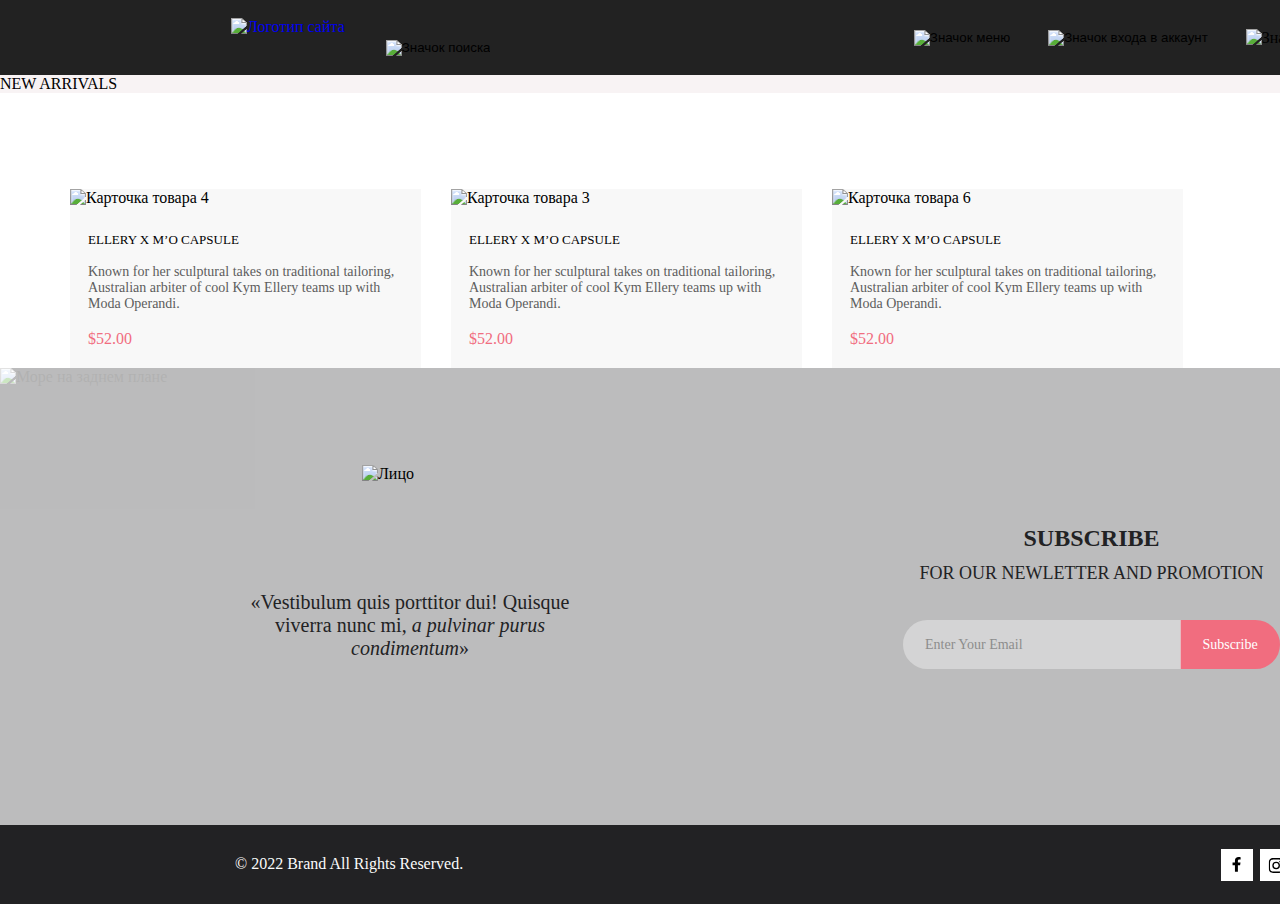
==== product.html @ b877c043 "Вспомнил Figma и немного поработал над макетом" ====
<!DOCTYPE html>
<html lang="en">

<head>
	<meta charset="UTF-8">
	<meta name="viewport" content="width=device-width, initial-scale=1.0">
	<link rel="stylesheet" href="styles/style.css">
	<title>Document</title>
</head>

<body>
	<h1 style="display:none;">My internet shop</h1>
	<header class="header">
		<div class="left_header_group">
			<a href="#" class="left_header_logo">
				<img src="./img/Logo.webp" alt="Логотип сайта">
			</a>
			<button class="header_button">
				<img src="./img/Find.webp" width="26" height="26" alt="Значок поиска">
			</button>
		</div>
		<div class="right_header_group">
			<button class="header_button" id="mainmenubutton">
				<img src="./img/Menu.webp" width="32" height="23" alt="Значок меню">
			</button>
			<button class="header_button hidden">
				<img src="./img/Account.webp" alt="Значок входа в аккаунт">
			</button>
			<div class="header_button hidden position_relative">
				<div class="basket-count">5</div>
				<img src="./img/Basket.webp" alt="Значок корзины">
			</div>
		</div>
	</header>
	<section class="breadcrumb">
		<p>NEW ARRIVALS</p>
		<p>HOME / MEN / NEW ARRIVALS </p>
	</section>


	<section class="products">
		<div class="cards">
			<div class="card">
				<img class="card_image" src="./img/card4.webp" alt="Карточка товара 4">
				<div class="card_image__selected">
					<button class="add-to-card-button">
						<img src="./img/Basket.webp" alt="Значок добавления в корзину">
						Add to&nbsp;Card
					</button>
				</div>
				<h3 class="card_header">ELLERY X&nbsp;M&rsquo;O CAPSULE</h3>
				<p class="card_text">Known for her sculptural takes on&nbsp;traditional tailoring, Australian arbiter
					of&nbsp;cool Kym
					Ellery teams up&nbsp;with Moda
					Operandi.</p>
				<p class="card_price">$52.00</p>
			</div>
			<div class="card">
				<img class="card_image" src="./img/card3.webp" alt="Карточка товара 3">
				<div class="card_image__selected">
					<button class="add-to-card-button">
						<img src="./img/Basket.webp" alt="Значок добавления в корзину">
						Add to&nbsp;Card
					</button>
				</div>
				<h3 class="card_header">ELLERY X&nbsp;M&rsquo;O CAPSULE</h3>
				<p class="card_text">Known for her sculptural takes on&nbsp;traditional tailoring, Australian arbiter
					of&nbsp;cool Kym
					Ellery teams up&nbsp;with Moda
					Operandi.</p>
				<p class="card_price">$52.00</p>
			</div>
			<div class="card">
				<img class="card_image" src="./img/card6.webp" alt="Карточка товара 6">
				<div class="card_image__selected">
					<button class="add-to-card-button">
						<img src="./img/Basket.webp" alt="Значок добавления в корзину">
						Add to&nbsp;Card
					</button>
				</div>
				<h3 class="card_header">ELLERY X&nbsp;M&rsquo;O CAPSULE</h3>
				<p class="card_text">Known for her sculptural takes on&nbsp;traditional tailoring, Australian arbiter
					of&nbsp;cool Kym
					Ellery teams up&nbsp;with Moda
					Operandi.</p>
				<p class="card_price">$52.00</p>
			</div>
		</div>
	</section>
	<section class="subscribe">
		<img class="subscribe-background" src="./img/Sea.webp" alt="Море на заднем плане">
		<div class="subscribe-info">
			<img class="subscribe-info__image" src="./img/Intersect.webp" alt="Лицо">
			<p class="subscribe-info_text">&laquo;Vestibulum quis porttitor dui! Quisque viverra nunc&nbsp;mi, <span
					class="subscribe-info_text__italic">a&nbsp;pulvinar purus
					condimentum</span>&raquo;</p>
		</div>
		<div class="subscribe-buttongroup">
			<h2 class="subscribe-buttongroup_h3">SUBSCRIBE</h2>
			<p class="subscribe-buttongroup_p">FOR OUR NEWLETTER AND PROMOTION</p>
			<form class="subscribe-buttongroup_form" action="#">
				<input class="subscribe-buttongroup__input" type="email" name="email" id="email" placeholder="Enter Your Email">
				<button class="subscribe-buttongroup_button" type="submit">Subscribe</button>
			</form>
		</div>
	</section>
	<footer class="footer">
		<p class="footer-text">&copy;&nbsp;2022 Brand All Rights Reserved.</p>
		<div class="footer_icons">
			<div class="footer_icons-icon">
				<svg xmlns="http://www.w3.org/2000/svg" width="11" height="16">
					<path
						d="m9.088 8.28.419-2.664H6.89V3.887c0-.729.366-1.439 1.538-1.439h1.19V.18S8.537 0 7.505 0C5.35 0 3.942 1.276 3.942 3.586v2.03H1.547V8.28h2.395v6.44H6.89V8.28h2.198Z" />
				</svg>
			</div>
			<div class="footer_icons-icon">
				<svg xmlns="http://www.w3.org/2000/svg" width="16" height="17">
					<g clip-path="url(#a)">
						<path
							d="M8.137 4.682a3.812 3.812 0 0 0-3.821 3.815 3.812 3.812 0 0 0 3.82 3.815 3.812 3.812 0 0 0 3.822-3.815 3.812 3.812 0 0 0-3.821-3.815Zm0 6.295a2.487 2.487 0 0 1-2.485-2.48 2.485 2.485 0 0 1 4.97 0 2.487 2.487 0 0 1-2.485 2.48Zm4.869-6.451c0 .494-.4.89-.892.89a.89.89 0 1 1 .891-.89Zm2.53.903c-.056-1.192-.329-2.248-1.204-3.118-.87-.87-1.928-1.142-3.122-1.202-1.23-.07-4.919-.07-6.15 0-1.19.056-2.248.329-3.122 1.199-.875.87-1.144 1.925-1.204 3.117-.07 1.229-.07 4.911 0 6.14.056 1.192.329 2.248 1.204 3.117.874.87 1.929 1.143 3.123 1.202 1.23.07 4.918.07 6.149 0 1.194-.056 2.251-.328 3.122-1.202.872-.87 1.145-1.925 1.204-3.117.07-1.229.07-4.908 0-6.136Zm-1.59 7.454a2.513 2.513 0 0 1-1.416 1.414c-.981.389-3.31.3-4.393.3-1.084 0-3.416.085-4.393-.3a2.513 2.513 0 0 1-1.417-1.414c-.39-.98-.3-3.304-.3-4.386 0-1.083-.086-3.41.3-4.386.26-.651.761-1.153 1.417-1.415.98-.388 3.309-.299 4.393-.299 1.084 0 3.415-.086 4.393.3.652.258 1.154.76 1.417 1.414.389.979.3 3.303.3 4.386 0 1.082.089 3.41-.3 4.386Z" />
					</g>
					<defs>
						<clipPath id="a">
							<path fill="#fff" d="M.684 0h14.899v17H.684z" />
						</clipPath>
					</defs>
				</svg>
			</div>
			<div class="footer_icons-icon">
				<svg xmlns="http://www.w3.org/2000/svg" width="13" height="16">
					<g clip-path="url(#a)">
						<path
							d="M6.74.203C3.556.203.408 2.341.408 5.8c0 2.2 1.23 3.45 1.974 3.45.308 0 .484-.863.484-1.106 0-.29-.735-.91-.735-2.119 0-2.513 1.9-4.294 4.358-4.294 2.114 0 3.678 1.21 3.678 3.431 0 1.66-.661 4.772-2.803 4.772-.773 0-1.434-.562-1.434-1.368 0-1.182.82-2.325.82-3.544 0-2.069-2.915-1.694-2.915.806 0 .525.065 1.106.298 1.584-.428 1.857-1.304 4.622-1.304 6.535 0 .59.084 1.172.14 1.762.105.12.053.107.214.047 1.564-2.156 1.509-2.578 2.216-5.4.382.732 1.37 1.125 2.151 1.125 3.297 0 4.777-3.234 4.777-6.15 0-3.103-2.663-5.128-5.587-5.128Z" />
					</g>
					<defs>
						<clipPath id="b">
							<path fill="#fff" d="M.408 0h11.92v16H.407z" />
						</clipPath>
					</defs>
				</svg>
			</div>
			<div class="footer_icons-icon">
				<svg xmlns="http://www.w3.org/2000/svg" width="17" height="16">
					<g clip-path="url(#a)">
						<path
							d="M14.418 4.741c.01.142.01.284.01.426 0 4.335-3.277 9.33-9.267 9.33a9.16 9.16 0 0 1-5.002-1.472c.262.03.515.04.787.04a6.495 6.495 0 0 0 4.044-1.4A3.266 3.266 0 0 1 1.944 9.39c.202.03.404.05.615.05.293 0 .585-.04.857-.111A3.274 3.274 0 0 1 .805 6.112V6.07c.433.244.937.396 1.472.416a3.283 3.283 0 0 1-1.452-2.73c0-.61.161-1.168.444-1.656a9.238 9.238 0 0 0 6.715 3.432 3.727 3.727 0 0 1-.08-.751c0-1.807 1.452-3.28 3.257-3.28a3.24 3.24 0 0 1 2.38 1.036 6.386 6.386 0 0 0 2.067-.792 3.266 3.266 0 0 1-1.432 1.807 6.494 6.494 0 0 0 1.876-.507 7.029 7.029 0 0 1-1.634 1.695Z" />
					</g>
					<defs>
						<clipPath id="c">
							<path fill="#fff" d="M.16 0H16.05v16H.16z" />
						</clipPath>
					</defs>
				</svg>
			</div>
		</div>
	</footer>
	<script>
		const mainmenu = document.getElementById('mainmenu')
		const mainmenubutton = document.getElementById('mainmenubutton')

		mainmenu.hidden = true

		function toggleMenu() {
			mainmenu.hidden = !mainmenu.hidden
		}

		mainmenubutton.addEventListener('click', toggleMenu)

	</script>
</body>

</html>
---- styles/style.css ----
@font-face {
  font-family: "Lato";
  src: url("../fonts/Lato-Regular.woff2") format("woff2");
  font-weight: normal;
  font-style: normal;
  font-display: swap;
}
@font-face {
  font-family: "Lato";
  src: url("../fonts/Lato-Bold.woff2") format("woff2");
  font-weight: bold;
  font-style: normal;
  font-display: swap;
}
@font-face {
  font-family: "Lato";
  src: url("../fonts/Lato-Light.woff2") format("woff2");
  font-weight: 300;
  font-style: normal;
  font-display: swap;
}
@font-face {
  font-family: "../fonts/Lato";
  src: url("Lato-Black.woff2") format("woff2");
  font-weight: 900;
  font-style: normal;
  font-display: swap;
}
.header {
  width: 1600px;
  margin: 0px auto;
  background-color: #222;
  display: flex;
  justify-content: space-between;
}

.left_header_group {
  margin: 18px auto 19px 231px;
  display: flex;
  justify-content: space-between;
  align-items: end;
  gap: 41px;
  height: 38px;
}

.left_header_logo {
  height: 38px;
}

.header_button {
  background: none;
  border: none;
}

.right_header_group {
  margin: 19px 230px 19px auto;
  padding-top: 2px;
  padding-bottom: 2px;
  display: flex;
  justify-content: space-between;
  align-items: center;
  gap: 38px;
}

.position_relative {
  position: relative;
}

.basket-count {
  position: absolute;
  right: -10px;
  top: -9px;
  height: 19px;
  width: 19px;
  text-align: center;
  background-color: #f16d7f;
  border-radius: 50%;
  color: #fff;
  font-family: Lato;
  font-size: 12px;
  font-style: normal;
  font-weight: 400;
  line-height: normal;
}

.main_logo {
  width: 1600px;
  margin: 0px auto;
  background-color: #f1e4e6;
  display: flex;
  justify-content: center;
  position: relative;
}

.main-menu {
  width: 232px;
  position: absolute;
  top: 0px;
  right: 0px;
  background-color: #fff;
  filter: drop-shadow(6px 4px 35px rgba(0, 0, 0, 0.21));
  padding: 32px;
}

.main-menu_header1 {
  display: block;
  margin-bottom: 24px;
  color: #000;
  font-family: Lato;
  font-size: 14px;
  font-style: normal;
  font-weight: 700;
  line-height: normal;
}

.main-menu_header2 {
  display: block;
  margin-top: 20px;
  margin-bottom: 12px;
  color: #f16d7f;
  font-family: Lato;
  font-size: 14px;
  font-style: normal;
  font-weight: 400;
  line-height: normal;
}

.main-menu_item {
  display: block;
  margin-left: 22px;
  margin-top: 11px;
  margin-bottom: 11px;
  color: #6f6e6e;
  font-family: Lato;
  font-size: 14px;
  font-style: normal;
  font-weight: 400;
  line-height: normal;
}

.main_banner {
  margin: 290px 331px 381px 63px;
  border-left: 12px solid #f16d7f;
  padding-left: 16px;
}

.main_logo_header1 {
  color: #222;
  font-family: Lato;
  font-size: 48px;
  font-style: normal;
  font-weight: 900;
  line-height: normal;
}

.main_logo_header2 {
  color: #222;
  font-family: Lato;
  font-size: 32px;
  font-style: normal;
  font-weight: 700;
  line-height: normal;
}

.main_logo_span {
  color: #f16d7f;
}

.offer {
  width: 1140px;
  margin: 65px auto 0px;
  display: flex;
  flex-wrap: wrap;
  justify-content: center;
  gap: 30px;
}

.offer_for_men_background {
  width: 360px;
  height: 260px;
  background-image: url(../img/offer_for_men.webp);
}

.offer_for_women_background {
  width: 360px;
  height: 260px;
  background-image: url(../img/offer_for_women.webp);
}

.offer_for_kids_background {
  width: 360px;
  height: 260px;
  background-image: url(../img/offer_for_kids.webp);
}

.offer_accesories_background {
  width: 1140px;
  height: 180px;
  background-image: url(../img/offer-accesories.webp);
}

.filler {
  background-color: rgba(33, 22, 22, 0.7);
  height: 100%;
  width: 100%;
  display: flex;
  flex-direction: column;
  justify-content: center;
  align-items: center;
}

.offer_header3 {
  color: #f16d7f;
  font-family: Lato;
  font-size: 24px;
  font-style: normal;
  font-weight: 700;
  line-height: normal;
}

.offer_header4 {
  color: #fff;
  text-align: center;
  font-family: Lato;
  font-size: 16px;
  font-style: normal;
  font-weight: 400;
  line-height: normal;
}

.products {
  width: 1140px;
  margin: 96px auto 0px;
}

.products_header3 {
  color: #222;
  margin-bottom: 6px;
  text-align: center;
  font-family: Lato;
  font-size: 30px;
  font-style: normal;
  font-weight: 400;
  line-height: normal;
}

.products_subheader {
  color: #9f9f9f;
  margin-bottom: 48px;
  text-align: center;
  font-family: Lato;
  font-size: 14px;
  font-style: normal;
  font-weight: 400;
  line-height: normal;
}

.cards {
  display: flex;
  flex-wrap: wrap;
  gap: 30px;
}

.card {
  background-color: #f8f8f8;
  position: relative;
}

.card_image__selected {
  width: 360px;
  height: 420px;
  position: absolute;
  top: 0px;
  background-color: rgba(58, 56, 56, 0.86);
  display: none;
  justify-content: center;
  align-items: center;
}

.card:hover .card_image__selected {
  display: flex;
}

.add-to-card-button {
  display: flex;
  align-items: center;
  gap: 11px;
  border-color: #fff;
  /* border-width: 2px; */
  background: none;
  padding: 11px 16px 13px 13px;
  color: #fff;
  font-family: Lato;
  font-size: 14px;
  font-style: normal;
  font-weight: 400;
  line-height: normal;
}

.card_header {
  width: 315px;
  color: #000;
  margin: 25px 18px 0px;
  font-family: Lato;
  font-size: 13px;
  font-style: normal;
  font-weight: 400;
  line-height: normal;
}

.card_text {
  width: 315px;
  color: #5d5d5d;
  margin: 16px 18px;
  font-family: Lato;
  font-size: 14px;
  font-style: normal;
  font-weight: 300;
  line-height: normal;
}

.card_price {
  width: 315px;
  color: #f16d7f;
  margin: 18px 18px 20px;
  font-family: Lato;
  font-size: 16px;
  font-style: normal;
  font-weight: 400;
  line-height: normal;
}

.products_button_container {
  display: flex;
  align-items: center;
  justify-content: center;
}

.browse_all_button {
  width: 212px;
  margin-top: 48px;
  margin-bottom: 60px;
  border: 2px solid #ff6a6a;
  background-color: #fff;
}

.browse_all_button:hover {
  background-color: #f16d7f;
}

.browse_all_button_text {
  margin: 15px auto;
  color: #f26376;
  text-align: center;
  font-family: Lato;
  font-size: 16px;
  font-style: normal;
  font-weight: 400;
  line-height: normal;
}

.browse_all_button:hover .browse_all_button_text {
  color: #fff;
}

.feature {
  width: 1600px;
  margin: 0px auto;
  background-color: #222224;
  display: flex;
  justify-content: center;
  gap: 30px;
}

.feature-item {
  width: 360px;
  margin: 103px 0px;
  display: flex;
  flex-direction: column;
  align-items: center;
}

.feature-item__header {
  margin-top: 28px;
  margin-bottom: 16px;
  color: #fbfbfb;
  font-family: Lato;
  font-size: 20px;
  font-style: normal;
  font-weight: 400;
  line-height: normal;
}

.feature-item__text {
  color: #fbfbfb;
  text-align: center;
  font-family: Lato;
  font-size: 14px;
  font-style: normal;
  font-weight: 300;
  line-height: normal;
}

.subscribe {
  width: 1600px;
  margin: 0px auto;
  display: flex;
  justify-content: space-between;
  position: relative;
}

.subscribe-background {
  width: 100%;
  height: 100%;
  opacity: 30%;
  background-color: #222224;
  position: absolute;
  z-index: -1;
}

.subscribe-info {
  width: 360px;
  margin-top: 97px;
  margin-bottom: 126px;
  margin-left: 230px;
  display: flex;
  flex-direction: column;
  align-items: center;
}

.subscribe-info__image {
  width: 96px;
  height: 96px;
}

.subscribe-info_text {
  margin-top: 30px;
  height: 99px;
  color: #222224;
  text-align: center;
  font-family: Lato;
  font-size: 20px;
  font-style: normal;
  font-weight: 400;
  line-height: normal;
}

.subscribe-info_text__italic {
  font-style: italic;
}

.subscribe-buttongroup {
  width: 557px;
  margin-top: 150px;
  margin-right: 230px;
  margin-bottom: 156px;
  display: flex;
  flex-direction: column;
  align-items: center;
}

.subscribe-buttongroup_h3 {
  color: #222224;
  text-align: center;
  font-family: Lato;
  font-size: 24px;
  font-style: normal;
  font-weight: 700;
  line-height: 167.2%;
  /* 40.128px */
}

.subscribe-buttongroup_p {
  color: #222224;
  font-family: Lato;
  font-size: 18px;
  font-style: normal;
  font-weight: 400;
  line-height: 167.2%;
}

.subscribe-buttongroup_form {
  margin-top: 32px;
}

.subscribe-buttongroup__input {
  width: 256px;
  height: 49px;
  border-radius: 25px 0px 0px 25px;
  border: none;
  padding-left: 22px;
  background-color: #e1e1e1;
  color: #222224;
  opacity: 0.671;
  font-family: Lato;
  font-size: 14px;
  font-style: normal;
  font-weight: 400;
  line-height: normal;
}

.subscribe-buttongroup_button {
  width: 100px;
  height: 49px;
  margin-left: -5px;
  border-radius: 0px 25px 25px 0px;
  border: none;
  background-color: #f16d7f;
  color: #fff;
  text-align: center;
  font-family: Lato;
  font-size: 14px;
  font-style: normal;
  font-weight: 400;
  line-height: normal;
}

.footer {
  width: 1600px;
  margin: 0px auto;
  display: flex;
  justify-content: space-between;
  position: relative;
  background-color: #222224;
}

.footer-text {
  margin: 30px auto 30px 235px;
  color: #fbfbfb;
  font-family: Lato;
  font-size: 16px;
  font-style: normal;
  font-weight: 400;
  line-height: normal;
}

.footer_icons {
  margin: 24px 230px 23px auto;
  display: flex;
  flex-direction: row;
  gap: 7px;
}

.footer_icons-icon {
  height: 32px;
  width: 32px;
  background-color: #fff;
  display: flex;
  justify-content: center;
  align-items: center;
}

.footer_icons-icon:hover {
  background-color: #f16d7f;
}

.footer_icons-icon:hover svg {
  fill: #fff;
}

.breadcrumb {
  width: 1600px;
  margin: 0px auto;
  background-color: #F8F3F4;
  display: flex;
  justify-content: space-between;
}

* {
  margin: 0;
  padding: 0;
  text-decoration: none;
}

.body {
  scroll-behavior: smooth;
  background: #fff;
}/*# sourceMappingURL=style.css.map */
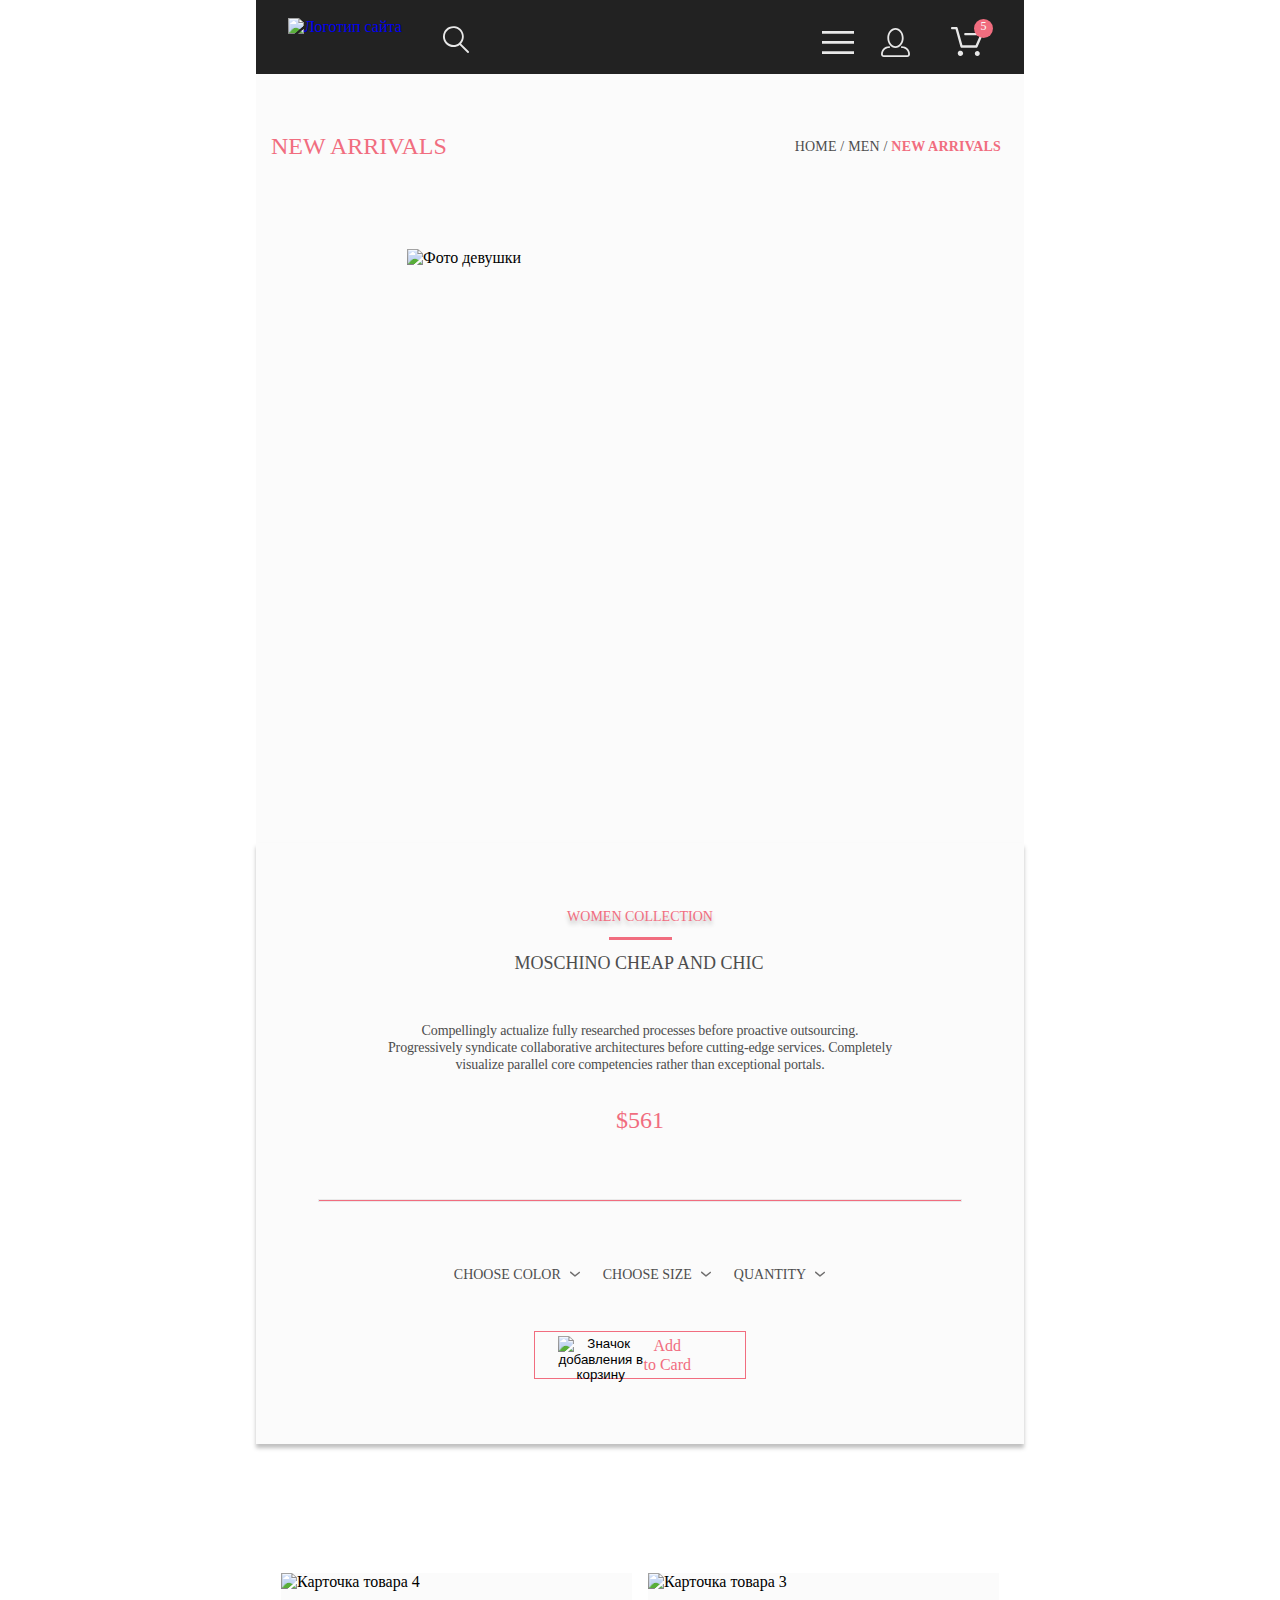
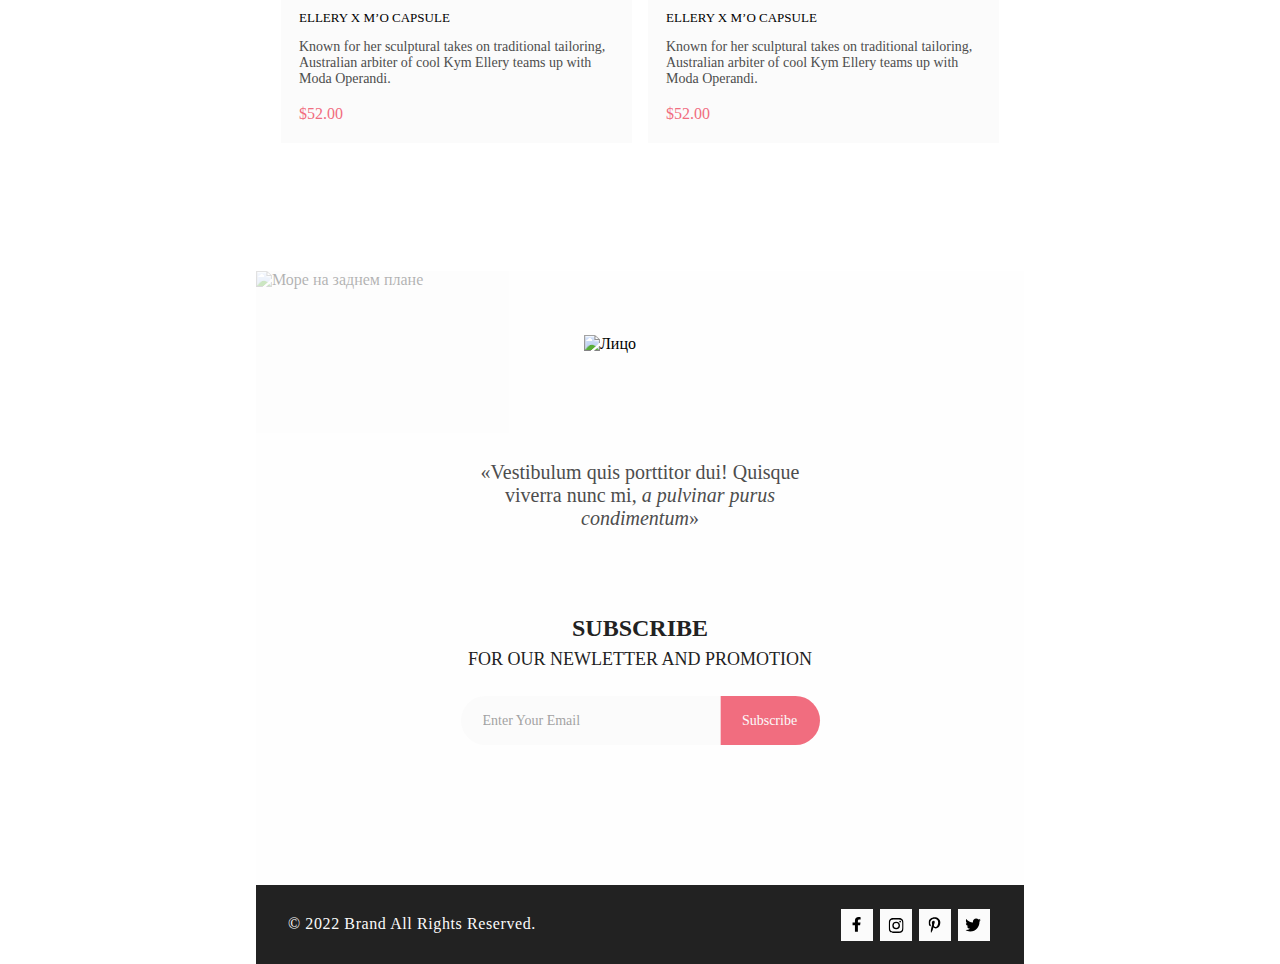
==== commit e6ff2bbf: "Сделал адаптивную верстку страницы описания продукта" ====
--- a/product.html
+++ b/product.html
@@ -10,33 +10,94 @@
 
 <body>
 	<h1 style="display:none;">My internet shop</h1>
+
 	<header class="header">
-		<div class="left_header_group">
-			<a href="#" class="left_header_logo">
+		<div class="header_left_group">
+			<a href="#" class="header_left_group_logo">
 				<img src="./img/Logo.webp" alt="Логотип сайта">
 			</a>
-			<button class="header_button">
-				<img src="./img/Find.webp" width="26" height="26" alt="Значок поиска">
-			</button>
-		</div>
-		<div class="right_header_group">
-			<button class="header_button" id="mainmenubutton">
-				<img src="./img/Menu.webp" width="32" height="23" alt="Значок меню">
-			</button>
-			<button class="header_button hidden">
-				<img src="./img/Account.webp" alt="Значок входа в аккаунт">
-			</button>
-			<div class="header_button hidden position_relative">
-				<div class="basket-count">5</div>
-				<img src="./img/Basket.webp" alt="Значок корзины">
+			<button class="header_left_group_button">
+				<svg width="26" height="27" viewBox="0 0 26 27" fill="none" xmlns="http://www.w3.org/2000/svg">
+					<path
+						d="M18.0589 17.6251C19.6705 15.865 20.6275 13.6039 20.769 11.2216C20.9106 8.83932 20.2281 6.48088 18.8362 4.54232C17.4443 2.60377 15.4278 1.20318 13.1252 0.575765C10.8227 -0.0516554 8.37437 0.132305 6.19143 1.09675C4.0085 2.0612 2.22389 3.74739 1.1373 5.87217C0.0507149 7.99695 -0.271678 10.4309 0.224264 12.7653C0.720206 15.0997 2.00428 17.1923 3.86085 18.6919C5.71741 20.1914 8.0334 21.0064 10.4199 21.0001C12.6723 21.0031 14.8638 20.2691 16.6599 18.9101L24.4079 26.7171C24.4934 26.8061 24.5958 26.8772 24.7091 26.9261C24.8225 26.9751 24.9444 27.0009 25.0679 27.0021C25.1916 27.0024 25.314 26.9773 25.4276 26.9283C25.5411 26.8793 25.6434 26.8074 25.7279 26.7171C25.9018 26.5362 25.999 26.295 25.999 26.0441C25.999 25.7931 25.9018 25.5519 25.7279 25.371L18.0589 17.6251ZM1.88589 10.5001C1.89873 8.81477 2.41021 7.17101 3.35586 5.776C4.30151 4.38098 5.63899 3.29715 7.1997 2.66114C8.76042 2.02513 10.4745 1.86542 12.1258 2.20213C13.7772 2.53884 15.2919 3.3569 16.479 4.55319C17.6661 5.74948 18.4725 7.27044 18.7965 8.92433C19.1204 10.5782 18.9475 12.291 18.2995 13.8468C17.6515 15.4026 16.5574 16.7316 15.1551 17.6665C13.7529 18.6014 12.1052 19.1002 10.4199 19.1C8.14843 19.0892 5.97409 18.1775 4.3741 16.5652C2.77412 14.9528 1.87924 12.7715 1.88589 10.5001Z"
+						fill="#E8E8E8" />
+				</svg>
+			</button>
+		</div>
+		<div class="header_right_group">
+			<button class="header_right_group_menu" id="mainmenubutton">
+				<svg width="32" height="23" viewBox="0 0 32 23" fill="none" xmlns="http://www.w3.org/2000/svg">
+					<path d="M0 23V20.31H32V23H0ZM0 12.76V10.07H32V12.76H0ZM0 2.69V0H32V2.69H0Z" fill="#E8E8E8"/>
+				</svg>	
+			</button>
+			<button class="header_right_group_login hidden">
+				<svg width="29" height="29" viewBox="0 0 29 29" fill="none" xmlns="http://www.w3.org/2000/svg">
+					<path d="M14.5 19.937C19 19.937 22.656 15.464 22.656 9.968C22.656 4.472 19 0 14.5 0C13.3631 0.0217413 12.2463 0.303398 11.2351 0.823397C10.2239 1.34339 9.34507 2.08794 8.66602 3C7.12663 4.99573 6.30819 7.45381 6.34399 9.974C6.34399 15.465 10 19.937 14.5 19.937ZM14.5 1.813C18 1.813 20.844 5.472 20.844 9.969C20.844 14.466 17.998 18.125 14.5 18.125C11.002 18.125 8.15603 14.465 8.15503 9.969C8.15403 5.473 11 1.813 14.5 1.813ZM20.844 18.125C20.6036 18.125 20.373 18.2205 20.203 18.3905C20.033 18.5605 19.9375 18.7911 19.9375 19.0315C19.9375 19.2719 20.033 19.5025 20.203 19.6725C20.373 19.8425 20.6036 19.938 20.844 19.938C22.526 19.9399 24.1386 20.6088 25.3279 21.7982C26.5172 22.9875 27.1861 24.6 27.188 26.282C27.1875 26.5221 27.0918 26.7523 26.922 26.9221C26.7522 27.0918 26.5221 27.1875 26.282 27.188H2.71997C2.47985 27.1875 2.24975 27.0918 2.07996 26.9221C1.91016 26.7523 1.81449 26.5221 1.81396 26.282C1.81608 24.6001 2.48517 22.9877 3.67444 21.7985C4.86371 20.6092 6.47608 19.9401 8.15796 19.938C8.39824 19.938 8.62868 19.8425 8.79858 19.6726C8.96849 19.5027 9.06396 19.2723 9.06396 19.032C9.06396 18.7917 8.96849 18.5613 8.79858 18.3914C8.62868 18.2215 8.39824 18.126 8.15796 18.126C5.99541 18.1279 3.92201 18.9875 2.39258 20.5164C0.863144 22.0453 0.00264777 24.1185 0 26.281C0.000794067 27.0019 0.287502 27.693 0.797241 28.2027C1.30698 28.7125 1.99811 28.9992 2.71899 29H26.282C27.0027 28.9989 27.6936 28.7121 28.2031 28.2024C28.7126 27.6927 28.9992 27.0017 29 26.281C28.9974 24.1187 28.1372 22.0457 26.6083 20.5168C25.0793 18.9878 23.0063 18.1276 20.844 18.125Z" fill="#E8E8E8"/>
+				</svg>
+			</button>
+			<div class="header_right_group_basket hidden">
+				<div class="header_right_group_basket_count">5</div>
+				<svg width="32" height="29" viewBox="0 0 32 29" fill="none" xmlns="http://www.w3.org/2000/svg">
+					<path d="M26.1998 29C25.5521 28.9738 24.9404 28.6948 24.4961 28.2227C24.0518 27.7506 23.8103 27.1232 23.8234 26.475C23.8365 25.8269 24.1032 25.2097 24.5662 24.7559C25.0292 24.3022 25.6516 24.048 26.2999 24.048C26.9482 24.048 27.5706 24.3022 28.0336 24.7559C28.4966 25.2097 28.7633 25.8269 28.7764 26.475C28.7895 27.1232 28.5479 27.7506 28.1036 28.2227C27.6593 28.6948 27.0477 28.9738 26.3999 29H26.1998ZM6.75183 26.32C6.75183 25.79 6.90901 25.2718 7.20349 24.8311C7.49797 24.3904 7.91654 24.0469 8.40625 23.844C8.89596 23.6412 9.43484 23.5881 9.95471 23.6915C10.4746 23.7949 10.9521 24.0502 11.3269 24.425C11.7017 24.7998 11.957 25.2773 12.0604 25.7972C12.1638 26.317 12.1107 26.8559 11.9078 27.3456C11.705 27.8353 11.3615 28.2539 10.9208 28.5483C10.4801 28.8428 9.96194 29 9.43188 29C9.07977 29.0003 8.73102 28.9311 8.40564 28.7966C8.08026 28.662 7.7846 28.4646 7.53552 28.2158C7.28645 27.9669 7.08891 27.6713 6.9541 27.3461C6.81929 27.0208 6.74988 26.6721 6.74988 26.32H6.75183ZM10.5519 20.686C10.2924 20.6868 10.0398 20.6024 9.83301 20.4457C9.62617 20.2891 9.47648 20.0689 9.40686 19.819L4.57385 2.36401H1.18091C0.867422 2.36401 0.566761 2.23947 0.345093 2.01781C0.123425 1.79614 -0.00109863 1.49549 -0.00109863 1.18201C-0.00109863 0.868519 0.123425 0.567873 0.345093 0.346205C0.566761 0.124537 0.867422 5.81268e-06 1.18091 5.81268e-06H5.46191C5.7214 -0.00080736 5.97394 0.0837201 6.18066 0.240568C6.38739 0.397416 6.53674 0.617884 6.60583 0.868006L11.4388 18.323H24.6168L28.9999 8.27501H14.3999C14.2417 8.27961 14.0843 8.25242 13.9368 8.19507C13.7893 8.13771 13.6548 8.05134 13.5413 7.94108C13.4277 7.83082 13.3375 7.69891 13.2759 7.55315C13.2143 7.40739 13.1825 7.25075 13.1825 7.0925C13.1825 6.93426 13.2143 6.77762 13.2759 6.63186C13.3375 6.4861 13.4277 6.35419 13.5413 6.24393C13.6548 6.13367 13.7893 6.0473 13.9368 5.98994C14.0843 5.93259 14.2417 5.90541 14.3999 5.91001H30.8129C31.0086 5.90996 31.2011 5.95866 31.3733 6.05172C31.5454 6.14478 31.6917 6.27926 31.7988 6.44301C31.9067 6.60729 31.9723 6.79569 31.9897 6.99145C32.0072 7.18721 31.976 7.38424 31.8989 7.565L26.4939 19.977C26.4015 20.1876 26.2499 20.3668 26.0574 20.4927C25.8649 20.6186 25.6399 20.6858 25.4099 20.686H10.5519Z" fill="#E8E8E8"/>
+				</svg>
 			</div>
 		</div>
 	</header>
+
 	<section class="breadcrumb">
-		<p>NEW ARRIVALS</p>
-		<p>HOME / MEN / NEW ARRIVALS </p>
-	</section>
-
+		<p class="breadcrumb_left_title">NEW ARRIVALS</p>
+		<p class="breadcrumb_right_title">HOME / MEN / <span class="breadcrumb_right_title_span">NEW ARRIVALS</span></p>
+	</section>
+
+	<section class="image_slide">
+		<img class="image_slide_img" src="img/Girl.webp" alt="Фото девушки" />
+	</section>
+
+	<section class="product_description">
+		<div class="product_description_container">
+			<p class="product_description_small_title">WOMEN COLLECTION</p>
+			<div class="product_description_divider"></div>
+			<p class="product_description_big_title">MOSCHINO CHEAP AND CHIC</p>
+			<p class="product_description_text">
+				Compellingly actualize fully researched processes before proactive outsourcing. <br />
+				Progressively syndicate collaborative architectures before cutting-edge services.
+				Completely <br /> visualize parallel core competencies rather than exceptional portals.
+			</p>
+			<p class="product_description_price">$561</p>
+			<div class="product_description_line"></div>
+			<div class="product_description_selector">
+				<div class="product_description_selector_item">
+					<p class="product_description_selector_item_text">CHOOSE COLOR</p>
+					<svg class="product_description_selector_item_narrow" width="11" height="6" viewBox="0 0 11 6" fill="none" xmlns="http://www.w3.org/2000/svg">
+						<path
+							d="M5.00214 5.64846C4.83521 5.64879 4.67343 5.59016 4.54488 5.48275L0.258102 1.88021C0.112196 1.75791 0.0204417 1.58217 0.00302325 1.39165C-0.0143952 1.20112 0.0439493 1.01143 0.165221 0.864289C0.286493 0.717149 0.460759 0.624619 0.649682 0.607053C0.838605 0.589487 1.02671 0.648325 1.17262 0.770623L5.00214 3.9985L8.83167 0.885905C8.90475 0.826055 8.98884 0.781361 9.0791 0.754391C9.16937 0.727421 9.26403 0.718707 9.35764 0.72875C9.45126 0.738794 9.54198 0.767396 9.6246 0.812913C9.70722 0.85843 9.7801 0.919965 9.83906 0.993981C9.90449 1.06806 9.95405 1.15498 9.98462 1.24927C10.0152 1.34357 10.0261 1.44321 10.0167 1.54197C10.0073 1.64073 9.97784 1.73646 9.93005 1.82318C9.88227 1.9099 9.81723 1.98573 9.73904 2.04592L5.45225 5.52598C5.32002 5.61641 5.16154 5.65954 5.00214 5.64846Z"
+							fill="#6F6E6E" />
+					</svg>
+				</div>
+				<div class="product_description_selector_item">
+					<p class="product_description_selector_item_text">CHOOSE SIZE</p>
+					<svg class="product_description_selector_item_narrow" width="11" height="6" viewBox="0 0 11 6" fill="none" xmlns="http://www.w3.org/2000/svg">
+						<path
+							d="M5.00214 5.64846C4.83521 5.64879 4.67343 5.59016 4.54488 5.48275L0.258102 1.88021C0.112196 1.75791 0.0204417 1.58217 0.00302325 1.39165C-0.0143952 1.20112 0.0439493 1.01143 0.165221 0.864289C0.286493 0.717149 0.460759 0.624619 0.649682 0.607053C0.838605 0.589487 1.02671 0.648325 1.17262 0.770623L5.00214 3.9985L8.83167 0.885905C8.90475 0.826055 8.98884 0.781361 9.0791 0.754391C9.16937 0.727421 9.26403 0.718707 9.35764 0.72875C9.45126 0.738794 9.54198 0.767396 9.6246 0.812913C9.70722 0.85843 9.7801 0.919965 9.83906 0.993981C9.90449 1.06806 9.95405 1.15498 9.98462 1.24927C10.0152 1.34357 10.0261 1.44321 10.0167 1.54197C10.0073 1.64073 9.97784 1.73646 9.93005 1.82318C9.88227 1.9099 9.81723 1.98573 9.73904 2.04592L5.45225 5.52598C5.32002 5.61641 5.16154 5.65954 5.00214 5.64846Z"
+							fill="#6F6E6E" />
+					</svg>
+				</div>
+				<div class="product_description_selector_item">
+					<p class="product_description_selector_item_text">QUANTITY</p>
+					<svg class="product_description_selector_item_narrow" width="11" height="6" viewBox="0 0 11 6" fill="none" xmlns="http://www.w3.org/2000/svg">
+						<path
+							d="M5.00214 5.64846C4.83521 5.64879 4.67343 5.59016 4.54488 5.48275L0.258102 1.88021C0.112196 1.75791 0.0204417 1.58217 0.00302325 1.39165C-0.0143952 1.20112 0.0439493 1.01143 0.165221 0.864289C0.286493 0.717149 0.460759 0.624619 0.649682 0.607053C0.838605 0.589487 1.02671 0.648325 1.17262 0.770623L5.00214 3.9985L8.83167 0.885905C8.90475 0.826055 8.98884 0.781361 9.0791 0.754391C9.16937 0.727421 9.26403 0.718707 9.35764 0.72875C9.45126 0.738794 9.54198 0.767396 9.6246 0.812913C9.70722 0.85843 9.7801 0.919965 9.83906 0.993981C9.90449 1.06806 9.95405 1.15498 9.98462 1.24927C10.0152 1.34357 10.0261 1.44321 10.0167 1.54197C10.0073 1.64073 9.97784 1.73646 9.93005 1.82318C9.88227 1.9099 9.81723 1.98573 9.73904 2.04592L5.45225 5.52598C5.32002 5.61641 5.16154 5.65954 5.00214 5.64846Z"
+							fill="#6F6E6E" />
+					</svg>
+				</div>
+			</div>
+			<button class="product_description_button">
+				<img class="product_description_button_logo" src="./img/ColoredBasket.webp"
+					alt="Значок добавления в корзину">
+				<p class="product_description_button_text">Add to&nbsp;Card</p>
+			</button>
+		</div>
+	</section>
 
 	<section class="products">
 		<div class="cards">
@@ -70,7 +131,7 @@
 					Operandi.</p>
 				<p class="card_price">$52.00</p>
 			</div>
-			<div class="card">
+			<div class="card hideontablet">
 				<img class="card_image" src="./img/card6.webp" alt="Карточка товара 6">
 				<div class="card_image__selected">
 					<button class="add-to-card-button">
@@ -87,6 +148,9 @@
 			</div>
 		</div>
 	</section>
+
+	<div class="blank128"></div>
+
 	<section class="subscribe">
 		<img class="subscribe-background" src="./img/Sea.webp" alt="Море на заднем плане">
 		<div class="subscribe-info">
@@ -99,11 +163,13 @@
 			<h2 class="subscribe-buttongroup_h3">SUBSCRIBE</h2>
 			<p class="subscribe-buttongroup_p">FOR OUR NEWLETTER AND PROMOTION</p>
 			<form class="subscribe-buttongroup_form" action="#">
-				<input class="subscribe-buttongroup__input" type="email" name="email" id="email" placeholder="Enter Your Email">
+				<input class="subscribe-buttongroup__input" type="email" name="email" id="email"
+					placeholder="Enter Your Email">
 				<button class="subscribe-buttongroup_button" type="submit">Subscribe</button>
 			</form>
 		</div>
 	</section>
+	
 	<footer class="footer">
 		<p class="footer-text">&copy;&nbsp;2022 Brand All Rights Reserved.</p>
 		<div class="footer_icons">
@@ -154,6 +220,7 @@
 			</div>
 		</div>
 	</footer>
+
 	<script>
 		const mainmenu = document.getElementById('mainmenu')
 		const mainmenubutton = document.getElementById('mainmenubutton')
--- a/styles/style.css
+++ b/styles/style.css
@@ -1,3 +1,4 @@
+@charset "UTF-8";
 @font-face {
   font-family: "Lato";
   src: url("../fonts/Lato-Regular.woff2") format("woff2");
@@ -33,8 +34,7 @@
   display: flex;
   justify-content: space-between;
 }
-
-.left_header_group {
+.header_left_group {
   margin: 18px auto 19px 231px;
   display: flex;
   justify-content: space-between;
@@ -42,40 +42,60 @@
   gap: 41px;
   height: 38px;
 }
-
-.left_header_logo {
+.header_left_group_logo {
   height: 38px;
 }
-
-.header_button {
+.header_left_group_button {
   background: none;
   border: none;
 }
-
-.right_header_group {
-  margin: 19px 230px 19px auto;
-  padding-top: 2px;
-  padding-bottom: 2px;
-  display: flex;
-  justify-content: space-between;
-  align-items: center;
-  gap: 38px;
-}
-
-.position_relative {
+.header_left_group_button:hover svg path {
+  fill: #f16d7f;
+  transition: fill 0.5s;
+}
+.header_right_group {
+  margin: 24px 239px 14px auto;
+  display: flex;
+  justify-content: right;
+  align-items: center;
+  gap: 27px;
+}
+.header_right_group_menu {
+  background: none;
+  border: none;
+}
+.header_right_group_menu:hover svg path {
+  fill: #f16d7f;
+  transition: fill 0.5s;
+}
+.header_right_group_login {
+  margin-right: 14px;
+  background: none;
+  border: none;
+}
+.header_right_group_login:hover svg path {
+  fill: #f16d7f;
+  transition: fill 0.5s;
+}
+.header_right_group_basket {
   position: relative;
-}
-
-.basket-count {
+  background: none;
+  border: none;
+}
+.header_right_group_basket:hover svg path {
+  fill: #f16d7f;
+  transition: fill 0.5s;
+}
+.header_right_group_basket_count {
   position: absolute;
   right: -10px;
-  top: -9px;
+  top: -8px;
   height: 19px;
   width: 19px;
   text-align: center;
   background-color: #f16d7f;
   border-radius: 50%;
-  color: #fff;
+  color: #fbfbfb;
   font-family: Lato;
   font-size: 12px;
   font-style: normal;
@@ -83,25 +103,56 @@
   line-height: normal;
 }
 
+@media (max-width: 1599px) and (min-width: 768px) {
+  .header {
+    width: 768px;
+  }
+  .header_left_group {
+    margin: 18px auto 18px 32px;
+  }
+  .header_right_group {
+    margin: 27px 41px 14px auto;
+  }
+}
 .main_logo {
   width: 1600px;
   margin: 0px auto;
-  background-color: #f1e4e6;
-  display: flex;
-  justify-content: center;
+  background-color: #F1E4E6;
+  display: flex;
+  justify-content: flex-start;
   position: relative;
 }
-
+.main_logo_header1 {
+  color: #222;
+  font-family: Lato;
+  font-size: 48px;
+  font-style: normal;
+  font-weight: 900;
+  line-height: normal;
+}
+.main_logo_header2 {
+  color: #222;
+  font-family: Lato;
+  font-size: 32px;
+  font-style: normal;
+  font-weight: 700;
+  line-height: normal;
+}
+.main_logo_span {
+  color: #f16d7f;
+}
+.main_logo img {
+  background-color: #fbfbfb;
+}
 .main-menu {
   width: 232px;
   position: absolute;
   top: 0px;
   right: 0px;
-  background-color: #fff;
+  background-color: #fbfbfb;
   filter: drop-shadow(6px 4px 35px rgba(0, 0, 0, 0.21));
   padding: 32px;
 }
-
 .main-menu_header1 {
   display: block;
   margin-bottom: 24px;
@@ -112,7 +163,6 @@
   font-weight: 700;
   line-height: normal;
 }
-
 .main-menu_header2 {
   display: block;
   margin-top: 20px;
@@ -124,48 +174,51 @@
   font-weight: 400;
   line-height: normal;
 }
-
 .main-menu_item {
   display: block;
   margin-left: 22px;
   margin-top: 11px;
   margin-bottom: 11px;
-  color: #6f6e6e;
-  font-family: Lato;
-  font-size: 14px;
-  font-style: normal;
-  font-weight: 400;
-  line-height: normal;
-}
-
+  color: #f16d7f;
+  font-family: Lato;
+  font-size: 14px;
+  font-style: normal;
+  font-weight: 400;
+  line-height: normal;
+}
 .main_banner {
   margin: 290px 331px 381px 63px;
   border-left: 12px solid #f16d7f;
   padding-left: 16px;
 }
 
-.main_logo_header1 {
-  color: #222;
-  font-family: Lato;
-  font-size: 48px;
-  font-style: normal;
-  font-weight: 900;
-  line-height: normal;
-}
-
-.main_logo_header2 {
-  color: #222;
-  font-family: Lato;
-  font-size: 32px;
-  font-style: normal;
-  font-weight: 700;
-  line-height: normal;
-}
-
-.main_logo_span {
-  color: #f16d7f;
-}
-
+@media (max-width: 1599px) and (min-width: 768px) {
+  .main_logo {
+    width: 768px;
+    margin: 0px auto;
+  }
+  .main_logo_header1 {
+    color: #222;
+    font-family: Lato;
+    font-size: 44px;
+  }
+  .main_logo_header2 {
+    font-size: 24px;
+  }
+  .main_logo_span {
+    color: #f16d7f;
+  }
+  .main_logo img {
+    width: 386px;
+    height: 368px;
+  }
+  .main_banner {
+    margin: 138px 0px auto 39px;
+    height: 92px;
+    border-left: 12px solid #f16d7f;
+    padding-left: 16px;
+  }
+}
 .offer {
   width: 1140px;
   margin: 65px auto 0px;
@@ -174,30 +227,43 @@
   justify-content: center;
   gap: 30px;
 }
-
 .offer_for_men_background {
   width: 360px;
   height: 260px;
   background-image: url(../img/offer_for_men.webp);
 }
-
 .offer_for_women_background {
   width: 360px;
   height: 260px;
   background-image: url(../img/offer_for_women.webp);
 }
-
 .offer_for_kids_background {
   width: 360px;
   height: 260px;
   background-image: url(../img/offer_for_kids.webp);
 }
-
 .offer_accesories_background {
   width: 1140px;
   height: 180px;
   background-image: url(../img/offer-accesories.webp);
 }
+.offer_header3 {
+  color: #f16d7f;
+  font-family: Lato;
+  font-size: 24px;
+  font-style: normal;
+  font-weight: 700;
+  line-height: normal;
+}
+.offer_header4 {
+  color: #fbfbfb;
+  text-align: center;
+  font-family: Lato;
+  font-size: 16px;
+  font-style: normal;
+  font-weight: 400;
+  line-height: normal;
+}
 
 .filler {
   background-color: rgba(33, 22, 22, 0.7);
@@ -209,30 +275,40 @@
   align-items: center;
 }
 
-.offer_header3 {
-  color: #f16d7f;
-  font-family: Lato;
-  font-size: 24px;
-  font-style: normal;
-  font-weight: 700;
-  line-height: normal;
-}
-
-.offer_header4 {
-  color: #fff;
-  text-align: center;
-  font-family: Lato;
-  font-size: 16px;
-  font-style: normal;
-  font-weight: 400;
-  line-height: normal;
-}
-
+@media (max-width: 1599px) and (min-width: 768px) {
+  .offer {
+    width: 768px;
+    margin: 19px auto 0px;
+    gap: 20px;
+  }
+  .offer_for_men_background {
+    width: 232px;
+    height: 168px;
+    background-size: contain;
+  }
+  .offer_for_women_background {
+    width: 232px;
+    height: 168px;
+    background-size: contain;
+  }
+  .offer_for_kids_background {
+    width: 232px;
+    height: 168px;
+    background-size: contain;
+  }
+  .offer_accesories_background {
+    width: 735px;
+    height: 116px;
+    background-size: contain;
+  }
+  .offer_header4 {
+    margin-bottom: 2px;
+  }
+}
 .products {
   width: 1140px;
   margin: 96px auto 0px;
 }
-
 .products_header3 {
   color: #222;
   margin-bottom: 6px;
@@ -243,9 +319,8 @@
   font-weight: 400;
   line-height: normal;
 }
-
 .products_subheader {
-  color: #9f9f9f;
+  color: #4D4D4D;
   margin-bottom: 48px;
   text-align: center;
   font-family: Lato;
@@ -262,63 +337,39 @@
 }
 
 .card {
-  background-color: #f8f8f8;
+  background-color: #fbfbfb;
   position: relative;
 }
-
 .card_image__selected {
   width: 360px;
   height: 420px;
   position: absolute;
   top: 0px;
-  background-color: rgba(58, 56, 56, 0.86);
+  background-color: #4D4D4D;
   display: none;
   justify-content: center;
   align-items: center;
 }
-
-.card:hover .card_image__selected {
-  display: flex;
-}
-
-.add-to-card-button {
-  display: flex;
-  align-items: center;
-  gap: 11px;
-  border-color: #fff;
-  /* border-width: 2px; */
-  background: none;
-  padding: 11px 16px 13px 13px;
-  color: #fff;
-  font-family: Lato;
-  font-size: 14px;
-  font-style: normal;
-  font-weight: 400;
-  line-height: normal;
-}
-
 .card_header {
   width: 315px;
   color: #000;
-  margin: 25px 18px 0px;
+  margin: 20px 18px 0px;
   font-family: Lato;
   font-size: 13px;
   font-style: normal;
   font-weight: 400;
   line-height: normal;
 }
-
 .card_text {
   width: 315px;
-  color: #5d5d5d;
-  margin: 16px 18px;
+  color: #4D4D4D;
+  margin: 13px 18px;
   font-family: Lato;
   font-size: 14px;
   font-style: normal;
   font-weight: 300;
   line-height: normal;
 }
-
 .card_price {
   width: 315px;
   color: #f16d7f;
@@ -330,6 +381,26 @@
   line-height: normal;
 }
 
+.card:hover .card_image__selected {
+  display: flex;
+}
+
+.add-to-card-button {
+  display: flex;
+  align-items: center;
+  gap: 11px;
+  border-color: #fbfbfb;
+  /* border-width: 2px; */
+  background: none;
+  padding: 11px 16px 13px 13px;
+  color: #fbfbfb;
+  font-family: Lato;
+  font-size: 14px;
+  font-style: normal;
+  font-weight: 400;
+  line-height: normal;
+}
+
 .products_button_container {
   display: flex;
   align-items: center;
@@ -340,17 +411,15 @@
   width: 212px;
   margin-top: 48px;
   margin-bottom: 60px;
-  border: 2px solid #ff6a6a;
-  background-color: #fff;
-}
-
+  border: 2px solid #f16d7f;
+  background-color: #fbfbfb;
+}
 .browse_all_button:hover {
   background-color: #f16d7f;
 }
-
 .browse_all_button_text {
   margin: 15px auto;
-  color: #f26376;
+  color: #f16d7f;
   text-align: center;
   font-family: Lato;
   font-size: 16px;
@@ -360,18 +429,44 @@
 }
 
 .browse_all_button:hover .browse_all_button_text {
-  color: #fff;
-}
-
+  color: #fbfbfb;
+}
+
+@media (max-width: 1599px) and (min-width: 768px) {
+  .products {
+    width: 768px;
+    margin: 152px auto 0px;
+  }
+  .products_subheader {
+    margin-bottom: 73px;
+  }
+  .cards {
+    display: flex;
+    flex-wrap: wrap;
+    justify-content: center;
+    gap: 16px;
+  }
+  .card_header {
+    margin: 19px auto 0px 18px;
+  }
+  .card_price {
+    margin: 18px auto 20px 18px;
+  }
+  .browse_all_button {
+    margin-top: 32px;
+    height: 44px;
+    width: 210px;
+    margin-bottom: 65px;
+  }
+}
 .feature {
   width: 1600px;
   margin: 0px auto;
-  background-color: #222224;
+  background-color: #222;
   display: flex;
   justify-content: center;
   gap: 30px;
 }
-
 .feature-item {
   width: 360px;
   margin: 103px 0px;
@@ -379,7 +474,6 @@
   flex-direction: column;
   align-items: center;
 }
-
 .feature-item__header {
   margin-top: 28px;
   margin-bottom: 16px;
@@ -390,7 +484,6 @@
   font-weight: 400;
   line-height: normal;
 }
-
 .feature-item__text {
   color: #fbfbfb;
   text-align: center;
@@ -401,23 +494,42 @@
   line-height: normal;
 }
 
+@media (max-width: 1599px) and (min-width: 768px) {
+  .feature {
+    width: 768px;
+    margin: 0px auto;
+    padding-top: 48px;
+    padding-bottom: 53px;
+    background-color: #222224;
+    display: flex;
+    flex-direction: column;
+    align-items: center;
+    gap: 48px;
+  }
+  .feature-item {
+    width: 360px;
+    margin: 0px auto;
+    display: flex;
+    flex-direction: column;
+    align-items: center;
+  }
+}
 .subscribe {
   width: 1600px;
+  height: 447px;
   margin: 0px auto;
   display: flex;
   justify-content: space-between;
   position: relative;
 }
-
 .subscribe-background {
   width: 100%;
   height: 100%;
   opacity: 30%;
-  background-color: #222224;
+  background-color: #fbfbfb;
   position: absolute;
   z-index: -1;
 }
-
 .subscribe-info {
   width: 360px;
   margin-top: 97px;
@@ -427,16 +539,15 @@
   flex-direction: column;
   align-items: center;
 }
-
 .subscribe-info__image {
+  margin-right: 16px;
   width: 96px;
   height: 96px;
 }
-
 .subscribe-info_text {
   margin-top: 30px;
   height: 99px;
-  color: #222224;
+  color: #4D4D4D;
   text-align: center;
   font-family: Lato;
   font-size: 20px;
@@ -444,11 +555,9 @@
   font-weight: 400;
   line-height: normal;
 }
-
 .subscribe-info_text__italic {
   font-style: italic;
 }
-
 .subscribe-buttongroup {
   width: 557px;
   margin-top: 150px;
@@ -458,39 +567,35 @@
   flex-direction: column;
   align-items: center;
 }
-
 .subscribe-buttongroup_h3 {
-  color: #222224;
+  color: #222;
   text-align: center;
+  height: 28px;
   font-family: Lato;
   font-size: 24px;
   font-style: normal;
   font-weight: 700;
   line-height: 167.2%;
-  /* 40.128px */
-}
-
+}
 .subscribe-buttongroup_p {
-  color: #222224;
+  color: #222;
   font-family: Lato;
   font-size: 18px;
   font-style: normal;
   font-weight: 400;
   line-height: 167.2%;
 }
-
 .subscribe-buttongroup_form {
-  margin-top: 32px;
-}
-
+  margin-top: 33px;
+}
 .subscribe-buttongroup__input {
-  width: 256px;
+  width: 238px;
   height: 49px;
   border-radius: 25px 0px 0px 25px;
   border: none;
   padding-left: 22px;
-  background-color: #e1e1e1;
-  color: #222224;
+  background-color: #fbfbfb;
+  color: #fbfbfb;
   opacity: 0.671;
   font-family: Lato;
   font-size: 14px;
@@ -498,7 +603,6 @@
   font-weight: 400;
   line-height: normal;
 }
-
 .subscribe-buttongroup_button {
   width: 100px;
   height: 49px;
@@ -506,7 +610,7 @@
   border-radius: 0px 25px 25px 0px;
   border: none;
   background-color: #f16d7f;
-  color: #fff;
+  color: #fbfbfb;
   text-align: center;
   font-family: Lato;
   font-size: 14px;
@@ -515,57 +619,931 @@
   line-height: normal;
 }
 
+@media (max-width: 1599px) and (min-width: 768px) {
+  .subscribe {
+    width: 768px;
+    height: auto;
+    margin: 0px auto;
+    display: flex;
+    flex-direction: column;
+    align-items: center;
+  }
+  .subscribe-info {
+    width: 360px;
+    margin-top: 64px;
+    margin-bottom: 48px;
+    margin-left: 0px;
+    margin-right: 0px;
+    display: flex;
+    flex-direction: column;
+    align-items: center;
+  }
+  .subscribe-buttongroup {
+    width: 557px;
+    margin-top: 0px;
+    margin-right: 0px;
+    margin-bottom: 140px;
+    display: flex;
+    flex-direction: column;
+    align-items: center;
+  }
+  .subscribe-buttongroup_form {
+    margin-top: 22px;
+  }
+  .subscribe-buttongroup_p {
+    margin-top: 8px;
+  }
+  .subscribe-background {
+    /* Не знаю, изображение надо смещать */
+    -o-object-fit: cover;
+       object-fit: cover;
+    -o-object-position: -380px 0px;
+       object-position: -380px 0px;
+  }
+}
 .footer {
   width: 1600px;
   margin: 0px auto;
   display: flex;
   justify-content: space-between;
   position: relative;
-  background-color: #222224;
-}
-
+  background-color: #222;
+}
 .footer-text {
   margin: 30px auto 30px 235px;
   color: #fbfbfb;
+  letter-spacing: 0.6px;
   font-family: Lato;
   font-size: 16px;
   font-style: normal;
   font-weight: 400;
   line-height: normal;
 }
-
 .footer_icons {
   margin: 24px 230px 23px auto;
   display: flex;
   flex-direction: row;
   gap: 7px;
 }
-
 .footer_icons-icon {
   height: 32px;
   width: 32px;
-  background-color: #fff;
+  background-color: #fbfbfb;
   display: flex;
   justify-content: center;
   align-items: center;
 }
-
 .footer_icons-icon:hover {
   background-color: #f16d7f;
-}
-
+  transition: all 0.5s;
+}
 .footer_icons-icon:hover svg {
-  fill: #fff;
-}
-
+  fill: #fbfbfb;
+  transition: all 0.5s;
+}
+
+@media (max-width: 1599px) and (min-width: 768px) {
+  .footer {
+    width: 768px;
+  }
+  .footer-text {
+    margin: 30px auto 30px 32px;
+  }
+  .footer_icons {
+    margin: 24px 34px 23px auto;
+  }
+}
 .breadcrumb {
   width: 1600px;
   margin: 0px auto;
-  background-color: #F8F3F4;
+  background-color: #fbfbfb;
   display: flex;
   justify-content: space-between;
 }
-
+.breadcrumb_left_title {
+  padding-top: 59px;
+  padding-left: 230px;
+  padding-bottom: 60px;
+  color: #f16d7f;
+  font-family: Lato;
+  font-size: 24px;
+  font-style: normal;
+  font-weight: 400;
+  line-height: normal;
+}
+.breadcrumb_right_title {
+  padding-top: 65px;
+  padding-right: 235px;
+  padding-bottom: 66px;
+  color: #4D4D4D;
+  letter-spacing: 0.2px;
+  font-family: Lato;
+  font-size: 14px;
+  font-style: normal;
+  font-weight: 300;
+  line-height: normal;
+}
+.breadcrumb_right_title_span {
+  color: #f16d7f;
+  letter-spacing: 0.2px;
+  font-family: Lato;
+  font-size: 14px;
+  font-style: normal;
+  font-weight: 700;
+  line-height: normal;
+}
+
+@media (max-width: 1599px) and (min-width: 768px) {
+  .breadcrumb {
+    width: 768px;
+  }
+  .breadcrumb_left_title {
+    padding-left: 15px;
+  }
+  .breadcrumb_right_title {
+    padding-right: 23px;
+  }
+}
+.image_slide {
+  width: 1600px;
+  margin: 0px auto;
+  display: flex;
+  justify-content: center;
+  padding-top: 11px;
+  padding-bottom: 42px;
+  background-color: #fbfbfb;
+}
+.image_slide_img {
+  margin-left: 23px;
+}
+
+@media (max-width: 1599px) and (min-width: 768px) {
+  .image_slide {
+    width: 768px;
+    margin: 0px auto;
+    padding-top: 28px;
+    padding-bottom: 42px;
+  }
+  .image_slide_img {
+    margin-left: 0px;
+    width: 466px;
+    height: 565px;
+  }
+}
+.product_description {
+  position: relative;
+  width: 1141px;
+  margin: 0px auto;
+  height: 569px;
+}
+.product_description_container {
+  width: 1141px;
+  background-color: #fbfbfb;
+  display: flex;
+  flex-direction: column;
+  align-items: center;
+  box-shadow: 0 4px 4px 0 rgba(0, 0, 0, 0.25);
+  position: absolute;
+  top: -65px;
+}
+.product_description_small_title {
+  margin-top: 65px;
+  color: #f16d7f;
+  text-shadow: 0px 4px 4px rgba(0, 0, 0, 0.25);
+  font-family: Lato;
+  font-size: 14px;
+  font-style: normal;
+  font-weight: 400;
+  line-height: 17px;
+}
+.product_description_divider {
+  margin-top: 12px;
+  width: 63px;
+  height: 3px;
+  background-color: #f16d7f;
+}
+.product_description_big_title {
+  margin-top: 12px;
+  margin-right: 2px;
+  color: #4D4D4D;
+  font-family: Lato;
+  font-size: 18px;
+  font-style: normal;
+  font-weight: 400;
+  line-height: 22px;
+}
+.product_description_text {
+  margin-top: 48px;
+  text-align: center;
+  color: #4D4D4D;
+  letter-spacing: -0.15px;
+  font-family: Lato;
+  font-size: 14px;
+  font-style: normal;
+  font-weight: 400;
+  line-height: 17px;
+}
+.product_description_price {
+  margin-top: 32px;
+  margin-right: 20px;
+  text-align: center;
+  color: #f16d7f;
+  font-family: Lato;
+  font-size: 24px;
+  font-style: normal;
+  font-weight: 400;
+  line-height: 29px;
+}
+.product_description_line {
+  width: 642px;
+  height: 1px;
+  margin-top: 64px;
+  background: #f16d7f;
+  border: 1px solid #EAEAEA;
+}
+.product_description_selector {
+  margin-top: 65px;
+  margin-right: 20px;
+  width: 373px;
+  display: flex;
+  justify-content: center;
+  gap: 22px;
+}
+.product_description_selector_item {
+  display: flex;
+}
+.product_description_selector_item_narrow {
+  margin-top: 5px;
+  margin-left: 9px;
+}
+.product_description_selector_item_text {
+  color: #4D4D4D;
+  font-family: Lato;
+  font-size: 14px;
+  font-style: normal;
+  font-weight: 400;
+  line-height: 17px;
+}
+.product_description_button {
+  margin-top: 48px;
+  margin-bottom: 65px;
+  width: 212px;
+  height: 48px;
+  border: 1px solid #f16d7f;
+  background-color: #fbfbfb;
+  display: flex;
+  align-items: center;
+  justify-content: space-between;
+}
+.product_description_button_logo {
+  margin-top: 7px;
+  margin-left: 21px;
+}
+.product_description_button_text {
+  margin-right: 55px;
+  color: #f16d7f;
+  font-family: Lato;
+  font-size: 16px;
+  font-style: normal;
+  font-weight: 400;
+  line-height: 19px;
+}
+
+@media (max-width: 1599px) and (min-width: 768px) {
+  .product_description {
+    width: 768px;
+    margin: 0px auto;
+    height: 565px;
+  }
+  .product_description_container {
+    width: 768px;
+    top: -13px;
+  }
+  .product_description_price {
+    margin-top: 33px;
+    margin-right: 0px;
+  }
+  .product_description_selector {
+    margin-top: 64px;
+    margin-right: 0px;
+  }
+  .product_description_button_logo {
+    margin-left: 23px;
+  }
+  .product_description_button_text {
+    margin-right: 54px;
+  }
+}
+.catalog_container {
+  position: relative;
+  width: 1600px;
+  margin-left: auto;
+  margin-right: auto;
+  margin-top: 1px;
+}
+
+.filter {
+  position: absolute;
+  width: 1141px;
+  margin-top: 37px;
+  margin-left: 215px;
+  display: flex;
+  z-index: 1;
+}
+.filter_left {
+  width: 380px;
+  padding-left: 18px;
+}
+.filter_left_details {
+  width: 360px;
+}
+.filter_left_details[open] {
+  box-shadow: 6px 4px 35px rgba(0, 0, 0, 0.21);
+}
+.filter_left_summary {
+  display: flex;
+  padding-top: 13px;
+  padding-left: 16px;
+  padding-bottom: 16px;
+}
+.filter_left_summary_text {
+  color: #4D4D4D;
+  font-family: Lato;
+  font-size: 14px;
+  font-style: normal;
+  font-weight: 600;
+  line-height: normal;
+}
+.filter_left_summary_logo {
+  margin-top: 5px;
+  margin-left: 11px;
+}
+.filter_left_content {
+  padding-left: 16px;
+  padding-right: 16px;
+  padding-bottom: 18px;
+  background-color: #fbfbfb;
+  display: flex;
+  flex-direction: column;
+  justify-content: space-around;
+  gap: 15px;
+}
+.filter_left_content_summary {
+  display: flex;
+  padding-top: 9px;
+  padding-bottom: 11px;
+  padding-left: 11px;
+  border-left: 5px solid #f16d7f;
+  border-bottom: 1px solid #EBEBEB;
+  color: #4D4D4D;
+  font-family: Lato;
+  font-size: 14px;
+  font-style: normal;
+  font-weight: 400;
+  line-height: normal;
+}
+.filter_left_content_summary::marker {
+  display: none;
+}
+.filter_left_content_items {
+  margin-top: 24px;
+  margin-bottom: 9px;
+  margin-left: 15px;
+  display: flex;
+  flex-direction: column;
+  justify-content: space-between;
+  gap: 10.5px;
+}
+.filter_left_content_item {
+  color: #4D4D4D;
+  font-family: Lato;
+  font-size: 14px;
+  font-style: normal;
+  font-weight: 400;
+  line-height: normal;
+}
+.filter_right {
+  display: flex;
+}
+.filter_right_trending {
+  width: 160px;
+}
+.filter_right_size {
+  width: 75px;
+}
+.filter_right_price {
+  width: 80px;
+}
+.filter_right_details {
+  display: flex;
+  flex-direction: column;
+  background-color: white;
+}
+.filter_right_details[open] {
+  box-shadow: 6px 4px 35px rgba(0, 0, 0, 0.21);
+}
+.filter_right_summary {
+  display: flex;
+  padding-top: 13px;
+  padding-left: 10px;
+  padding-right: 0px;
+}
+.filter_right_summary_text {
+  font-family: Lato;
+  font-size: 14px;
+  font-style: normal;
+  font-weight: 400;
+  line-height: normal;
+  color: #4D4D4D;
+}
+.filter_right_summary_logo {
+  margin-top: 7px;
+  margin-left: 10px;
+}
+.filter_right_content {
+  display: flex;
+  flex-direction: column;
+  justify-content: space-between;
+  gap: 6px;
+  padding-top: 11px;
+  padding-bottom: 11px;
+}
+.filter_right_content_checkbox {
+  -moz-appearance: none;
+  -webkit-appearance: none;
+  -o-appearance: none;
+  width: 13px;
+  height: 13px;
+  border: 1px solid #EBEBEB;
+  margin: auto 9px;
+}
+.filter_right_content_checkbox_label {
+  font-family: Lato;
+  font-size: 14px;
+  font-style: normal;
+  font-weight: 400;
+  line-height: normal;
+  color: #4D4D4D;
+}
+.filter_right_content_checkbox_container {
+  display: flex;
+}
+
+.filter_left_details[open] summary p {
+  color: #f16d7f;
+}
+
+.filter_left_details[open] summary svg path {
+  fill: #f16d7f;
+}
+
+.filter_left_content_details[open] summary {
+  color: #f16d7f;
+}
+
+.catalog_pagination {
+  height: 134px;
+  padding-top: 48px;
+  padding-right: 26px;
+}
+.catalog_pagination_element {
+  width: 284px;
+  height: 43px;
+  margin-left: auto;
+  margin-right: auto;
+  border: 1px solid #EBEBEB;
+  display: flex;
+  justify-content: space-around;
+  align-items: center;
+}
+.catalog_pagination_element_num {
+  color: #4D4D4D;
+  font-family: Lato;
+  font-size: 16px;
+  font-style: normal;
+  font-weight: 300;
+  line-height: normal;
+}
+.catalog_pagination_element_num_selected {
+  color: #f16d7f;
+}
+
+@media (max-width: 1599px) and (min-width: 768px) {
+  .catalog_container {
+    width: 768px;
+  }
+  .filter {
+    width: 768px;
+    margin-top: 9px;
+    margin-left: 0px;
+  }
+  .filter_left {
+    padding-left: 0px;
+  }
+  .filter_left_details {
+    width: 360px;
+  }
+  .filter_right {
+    padding-left: 67px;
+  }
+  .catalog_pagination {
+    height: 107px;
+    padding-top: 40px;
+    padding-right: 0px;
+  }
+  .catalog_pagination_element {
+    width: 280px;
+    height: 43px;
+    margin-left: 254px;
+  }
+}
+.cart_container {
+  width: 1141px;
+  display: flex;
+  margin: 0px auto;
+}
+.cart_products_list {
+  display: flex;
+  flex-direction: column;
+  gap: 40px;
+  padding-top: 96px;
+  padding-bottom: 72px;
+}
+.cart_products_list_item {
+  display: flex;
+  box-shadow: 17px 19px 24px 0px rgba(0, 0, 0, 0.1294117647);
+}
+.cart_products_list_item_image {
+  width: 262px;
+}
+.cart_products_list_item_description {
+  width: 300px;
+  margin-left: 31px;
+  margin-top: 22px;
+}
+.cart_products_list_item_description_title {
+  font-family: Lato;
+  font-size: 24px;
+  font-style: normal;
+  font-weight: 400;
+  line-height: 28.8px;
+  color: #222;
+  margin-bottom: 42px;
+  letter-spacing: 0.8px;
+}
+.cart_products_list_item_description_text {
+  font-family: Lato;
+  font-size: 22px;
+  font-style: normal;
+  font-weight: 400;
+  line-height: 31px;
+  color: #4D4D4D;
+}
+.cart_products_list_item_description_price {
+  color: #f16d7f;
+}
+.cart_products_list_item_description_quantity {
+  width: 28px;
+  font-family: Lato;
+  font-size: 18px;
+  font-style: normal;
+  font-weight: 400;
+  line-height: normal;
+  color: #4D4D4D;
+  border: 1px solid #EAEAEA;
+  margin-left: 30px;
+  margin-top: 4px;
+  padding-left: 15px;
+}
+.cart_products_list_item_description_quantity_container {
+  display: flex;
+  align-items: start;
+  font-family: Lato;
+  font-size: 22px;
+  font-style: normal;
+  font-weight: 400;
+  line-height: 31px;
+  color: #4D4D4D;
+}
+.cart_products_list_item_delete_button {
+  width: 60px;
+  margin-top: 28px;
+}
+.cart_products_list_item_delete_button:hover {
+  transform: rotate(45deg);
+  transition: transform 0.5s;
+}
+.cart_products_list_item_delete_button:hover path {
+  fill: #f16d7f;
+  transition: fill 0.5s;
+}
+.cart_products_buttons {
+  display: flex;
+  justify-content: space-between;
+  margin-bottom: 128px;
+  font-family: Lato;
+  font-size: 14px;
+  font-style: normal;
+  font-weight: 400;
+  line-height: 16.8px;
+}
+.cart_products_buttons_clear {
+  display: flex;
+  align-items: center;
+  justify-content: center;
+  height: 50px;
+  width: 235px;
+  border: 1px solid #A4A4A4;
+  background-color: white;
+}
+.cart_products_buttons_clear:hover {
+  background-color: #f16d7f;
+  color: white;
+  border: none;
+  transition: all 0.5s;
+}
+.cart_products_buttons_continue {
+  display: flex;
+  align-items: center;
+  justify-content: center;
+  width: 224px;
+  height: 50px;
+  border: 1px solid #A4A4A4;
+  background-color: white;
+}
+.cart_products_buttons_continue:hover {
+  background-color: #f16d7f;
+  color: white;
+  border: none;
+  transition: all 0.5s;
+}
+.cart_shipping_address {
+  display: flex;
+  flex-direction: column;
+  gap: 20px;
+  margin-top: 113px;
+  margin-left: 128px;
+}
+.cart_shipping_address_title {
+  font-family: Lato;
+  font-size: 16px;
+  font-style: normal;
+  font-weight: 400;
+  line-height: normal;
+  color: #222;
+}
+.cart_shipping_address_field {
+  height: 43px;
+  width: 342px;
+  display: flex;
+  align-items: center;
+  padding-left: 16px;
+  font-family: Lato;
+  font-size: 13px;
+  font-style: normal;
+  font-weight: 400;
+  line-height: normal;
+  color: #222;
+  border: 1px solid #A4A4A4;
+}
+.cart_shipping_address_button {
+  height: 35px;
+  width: 100px;
+  padding-left: 14px;
+  margin-top: 2px;
+  display: flex;
+  align-items: center;
+  font-family: Lato;
+  font-size: 11px;
+  font-style: normal;
+  font-weight: 400;
+  line-height: normal;
+  color: #222;
+  border: 1px solid #A4A4A4;
+  background-color: white;
+}
+.cart_shipping_address_button:hover {
+  background-color: #f16d7f;
+  color: white;
+  border: none;
+  transition: all 0.5s;
+}
+.cart_shipping_checkout {
+  width: 360px;
+  height: 214px;
+  margin-left: 128px;
+  margin-top: 55px;
+  background-color: #fbfbfb;
+  display: flex;
+  flex-direction: column;
+  align-items: flex-end;
+}
+.cart_shipping_checkout_sub {
+  display: flex;
+  margin-top: 40px;
+  margin-right: 35px;
+  font-family: Lato;
+  font-size: 11px;
+  font-style: normal;
+  font-weight: 400;
+  line-height: normal;
+  color: #222;
+}
+.cart_shipping_checkout_sub_space {
+  width: 25px;
+}
+.cart_shipping_checkout_grand {
+  display: flex;
+  margin-top: 12px;
+  margin-right: 38px;
+  font-family: Lato;
+  font-size: 16px;
+  font-style: normal;
+  font-weight: 400;
+  line-height: normal;
+  color: #222;
+}
+.cart_shipping_checkout_grand_price {
+  color: #f16d7f;
+}
+.cart_shipping_checkout_grand_space {
+  width: 24px;
+}
+.cart_shipping_checkout_button {
+  width: 273px;
+  height: 50px;
+  display: flex;
+  justify-content: center;
+  align-items: center;
+  font-family: Lato;
+  font-size: 14px;
+  font-style: normal;
+  font-weight: 400;
+  line-height: normal;
+  letter-spacing: 1.2px;
+  color: white;
+  background-color: #f16d7f;
+  border: none;
+}
+.cart_shipping_checkout_button_container {
+  margin-top: 21px;
+  margin-right: 43px;
+  padding-top: 17px;
+  border-top: 1px solid #4D4D4D;
+}
+
+.registration__container {
+  width: 1141px;
+  display: flex;
+  justify-content: space-between;
+  margin: 0px auto;
+  padding-top: 64px;
+  padding-left: 230px;
+  padding-right: 230px;
+}
+.registration__databox {
+  width: 360px;
+  display: flex;
+  flex-direction: column;
+}
+.registration__description {
+  width: 652px;
+}
+.registration__smallheader {
+  margin-bottom: 20px;
+  font-family: Lato;
+  font-size: 16px;
+  font-style: normal;
+  font-weight: 400;
+  line-height: 19.2px;
+  font-weight: 100;
+}
+.registration__input {
+  height: 40px;
+  margin-bottom: 22px;
+  padding-left: 16px;
+  font-family: Lato;
+  font-size: 13px;
+  font-style: normal;
+  font-weight: 400;
+  line-height: 15.6px;
+  font-weight: 100;
+}
+.registration__fieldset {
+  margin-top: 10px;
+  margin-bottom: 30px;
+  border: none;
+}
+.registration__radiolabel {
+  font-family: Lato;
+  font-size: 11px;
+  font-style: normal;
+  font-weight: 400;
+  line-height: 13.2px;
+  font-weight: 100;
+  margin-right: 15px;
+}
+.registration__radio {
+  margin-left: 3px;
+  margin-right: 9px;
+  scale: 1.35;
+  accent-color: #f16d7f;
+}
+.registration__smalltext {
+  margin-bottom: 33px;
+  font-family: Lato;
+  font-size: 13px;
+  font-style: normal;
+  font-weight: 400;
+  line-height: 15.6px;
+  font-weight: 100;
+}
+.registration__joinbutton {
+  width: 168px;
+  height: 50px;
+  display: flex;
+  align-items: center;
+  justify-content: center;
+  gap: 20px;
+  margin-bottom: 97px;
+  font-family: Lato;
+  font-size: 14px;
+  font-style: normal;
+  font-weight: 400;
+  line-height: 16.8px;
+  font-weight: 100;
+  background-color: #f16d7f;
+  color: white;
+  border: none;
+}
+.registration__joinbutton:hover {
+  background-color: #fbfbfb;
+  border: 1px solid #4D4D4D;
+  color: #4D4D4D;
+  transition: all 0.5s;
+}
+.registration__joinbutton:hover svg path {
+  fill: #4D4D4D;
+  transition: all 0.5s;
+}
+.registration__bigheader {
+  margin-bottom: 22px;
+  font-family: Lato;
+  font-size: 24px;
+  font-style: normal;
+  font-weight: 400;
+  line-height: 28.8px;
+  font-weight: 100;
+}
+.registration__text {
+  font-family: Lato;
+  font-size: 24px;
+  font-style: normal;
+  font-weight: 400;
+  line-height: 28.8px;
+  margin-bottom: 23px;
+  font-weight: 100;
+  letter-spacing: 0.3px;
+}
+.registration__list {
+  list-style-type: none;
+  padding-left: 0;
+}
+.registration__item {
+  font-family: Lato;
+  font-size: 24px;
+  font-style: normal;
+  font-weight: 400;
+  line-height: 28.8px;
+  font-weight: 100;
+  margin-bottom: 15px;
+  letter-spacing: 0.1px;
+}
+.registration__item::before {
+  content: url("/img/vector.svg");
+  margin-right: 22px;
+}
+
+.blank128 {
+  height: 128px;
+}
+
+.blank132 {
+  height: 132px;
+}
+
+.margin_top_none {
+  margin-top: 0px;
+}
+
+@media (max-width: 1599px) and (min-width: 768px) {
+  .blank132 {
+    height: 80px;
+  }
+  .hideontablet {
+    display: none;
+  }
+}
 * {
   margin: 0;
   padding: 0;
@@ -574,5 +1552,5 @@
 
 .body {
   scroll-behavior: smooth;
-  background: #fff;
+  background: #f16d7f;
 }/*# sourceMappingURL=style.css.map */